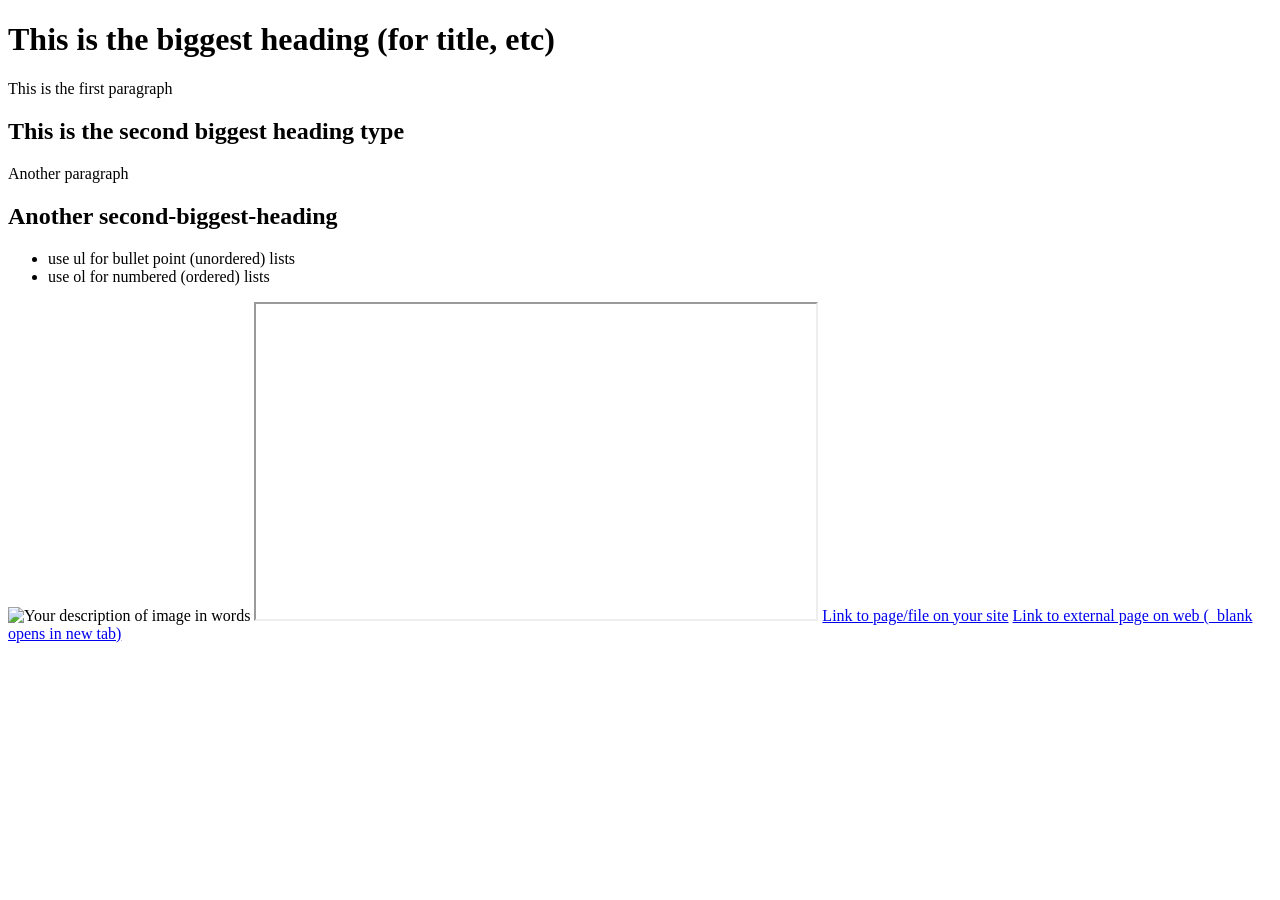
==== screenprint.html @ 2f954cdc "Create screenprint.html" ====
<!DOCTYPE html>
<!--
    Anything you put in between the double-dash arrow symbols shown around
    this block of text is designated a 'comment' intended for human coders
    and ignored by the computer. The top "<!DOCTYPE html>" line of code 
    declares that this text file is to be interpreted as HTML code.
-->

<html lang=en>
<!--
    This opening tag marks the start of the html code.  Everything below
    until the </html> closing tag is part of this element. "lang" is an
    attribute defining the language of the website. The value "en" 
    indicates this site is written in English. We indent the content
    inside an element to make it easier for people to read and understand.
-->

    <head>
    <!--Code *about* the website, NOT displayed in the browser window.-->

        <meta charset="UTF-8"> <!--Sets site to use standard characters.-->

        <meta name="viewport" content="width=device-width, initial-scale=1.0">
        <!-- Sizes your site to the visitor's screen size -->

        <meta name="author" content="Your Name">
        <!--
            Some tags like "meta" are self-closing. They have "attributes" 
            but no inner content and they don't need or use a closing tag.
        -->

        <title>Yourname's Projectname</title>
        <!--The 'title' is what's displayed in the browser tab.-->

        <link rel="stylesheet" href="/style.css">
        <!--
            HTML (HyperText Markup Language) code is for the website 
            content. CSS (Cascading Style Sheets) code is for the website 
            style. The line above tells the browser the file location and 
            file name to find this code that you'll write/edit there.
        -->

        <link rel="icon" type="image/png" href="/favicon.png">
        <!--
            If you made/found a favicon, export/name it exactly favicon.png
            and upload to the top level of your repo, then this line of
            code will use it as your site icon in the browser tab.
        -->

    </head>

    <body> <!--Everything to be displayed in the browser window.-->
          
        <!--example headings, paragraphs, lists-->
        <h1>This is the biggest heading (for title, etc)</h1>
        <p>This is the first paragraph</p>
        <h2>This is the second biggest heading type</h2>
        <p>Another paragraph</p>
        <h2>Another second-biggest-heading</h2>
        <ul>
            <li>use ul for bullet point (unordered) lists</li>
            <li>use ol for numbered (ordered) lists</li>
        </ul>

        <!--example images (uploaded to repo's "images" directory)-->
        <img 
            src="images/ExactImageName.webp"
            width="560" 
            alt="Your description of image in words">

        <!--example video (or other content from another webpage)-->
        <iframe 
            src="https://drive.google.com/file/d/FILE_ID/preview"
            width="560" height="315"
            allowfullscreen>
        </iframe>
        <!-- replace FILE_ID in the example link above with
             exact text from your actual video's share link -->

        <!--example links-->
            <a href="/about.html">Link to page/file on your site</a>
            <a href="https://github.com" target="_blank">Link to
                external page on web (_blank opens in new tab)</a>

    </body>
</html>
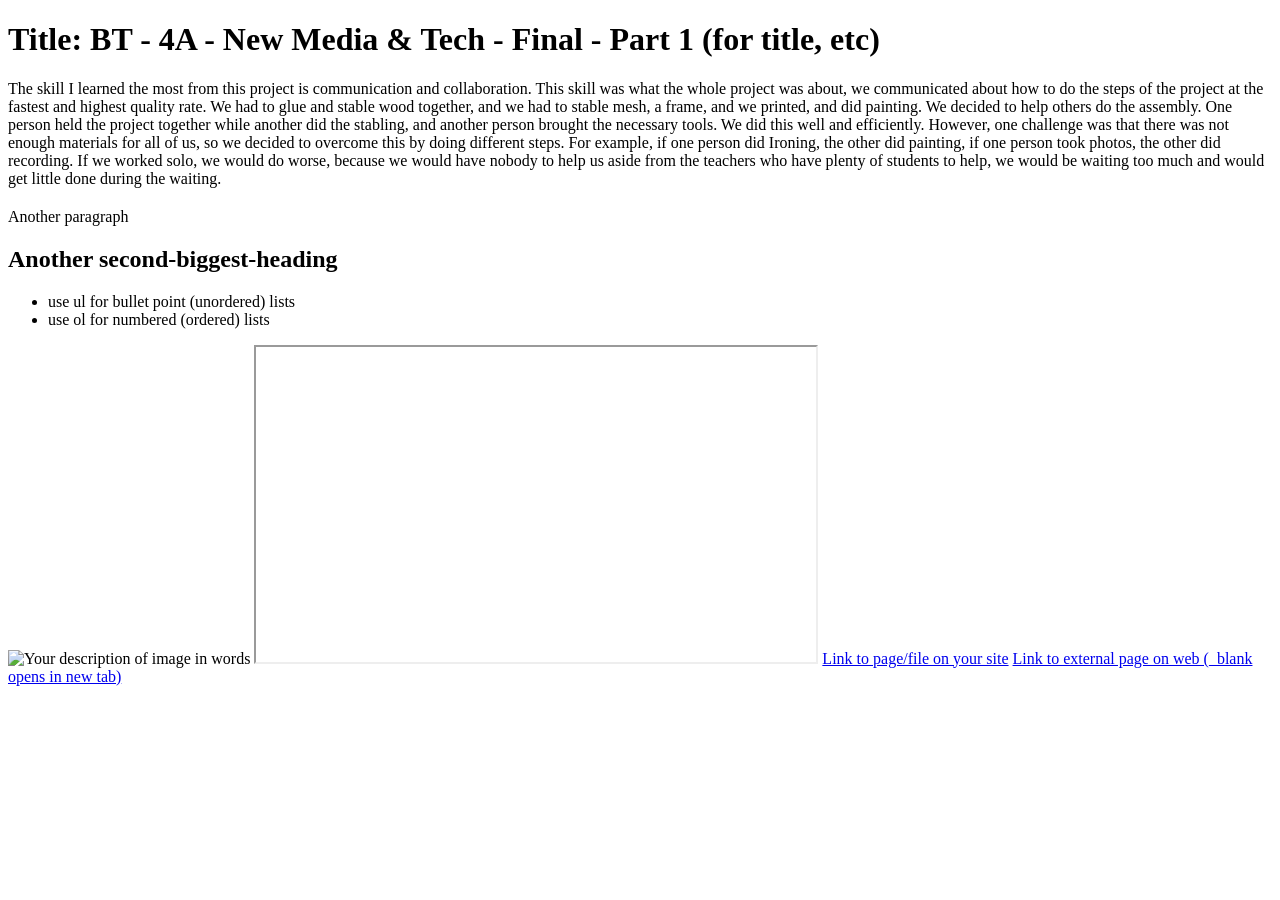
==== commit 832c06a9: "Update screenprint.html" ====
--- a/screenprint.html
+++ b/screenprint.html
@@ -52,9 +52,18 @@
     <body> <!--Everything to be displayed in the browser window.-->
           
         <!--example headings, paragraphs, lists-->
-        <h1>This is the biggest heading (for title, etc)</h1>
-        <p>This is the first paragraph</p>
-        <h2>This is the second biggest heading type</h2>
+        <h1>Title:  BT - 4A - New Media & Tech - Final - Part 1
+ (for title, etc)</h1>
+        <p>The skill I learned the most from this project is communication and collaboration. 
+            This skill was what the whole project was about,  we communicated  about how to do the steps of the project at the fastest and highest quality rate.
+            We had to glue and stable wood together, and we had to stable mesh, a frame, and we printed, and did painting. We decided to help others do the assembly.
+            One person held the project together while another did the stabling, and another person brought the necessary tools. We did this well and efficiently. 
+            However, one challenge was that there was not enough materials for all of us, so we decided to overcome this by doing different steps. 
+            For example, if one person did Ironing, the other did painting, if one person took photos, the other did recording. 
+            If we worked solo, we would do worse, because we would have nobody to help us aside from the teachers who have plenty of students to help, 
+            we would be waiting too much and would get little done during the waiting.
+</p>
+        <h2></h2>
         <p>Another paragraph</p>
         <h2>Another second-biggest-heading</h2>
         <ul>
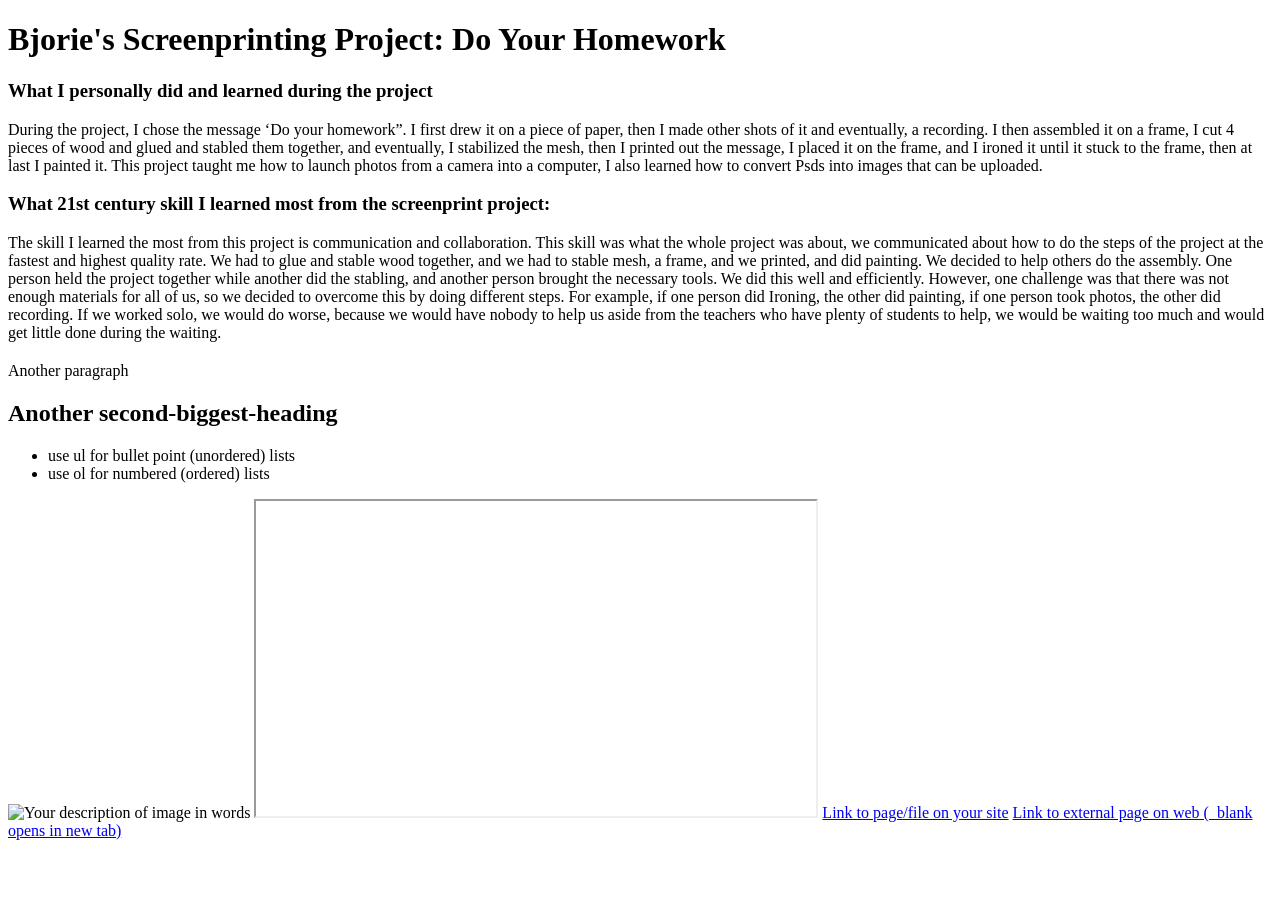
==== commit 84ff1e57: "Update screenprint.html" ====
--- a/screenprint.html
+++ b/screenprint.html
@@ -50,10 +50,12 @@
     </head>
 
     <body> <!--Everything to be displayed in the browser window.-->
-          
+          <h1>Bjorie's Screenprinting Project: Do Your Homework</h1>
         <!--example headings, paragraphs, lists-->
-        <h1>Title:  BT - 4A - New Media & Tech - Final - Part 1
- (for title, etc)</h1>
+        <h3>What I personally did and learned during the project</h3>
+<p>During the project, I chose the message ‘Do your homework”.	I first drew it on a piece of paper, then I made other shots of it and eventually, a recording. I then assembled it on a frame, I cut 4 pieces of wood and glued and stabled them together, and eventually, I stabilized the mesh, then I printed out the message,  I placed it on the frame, and I ironed it until it stuck to the frame, then at last I painted it. This project taught me how to launch photos from a camera into a computer, I also learned how to convert Psds into images that can be uploaded.
+</p>
+        <h3>What 21st century skill I learned most from the screenprint project:</h3>
         <p>The skill I learned the most from this project is communication and collaboration. 
             This skill was what the whole project was about,  we communicated  about how to do the steps of the project at the fastest and highest quality rate.
             We had to glue and stable wood together, and we had to stable mesh, a frame, and we printed, and did painting. We decided to help others do the assembly.
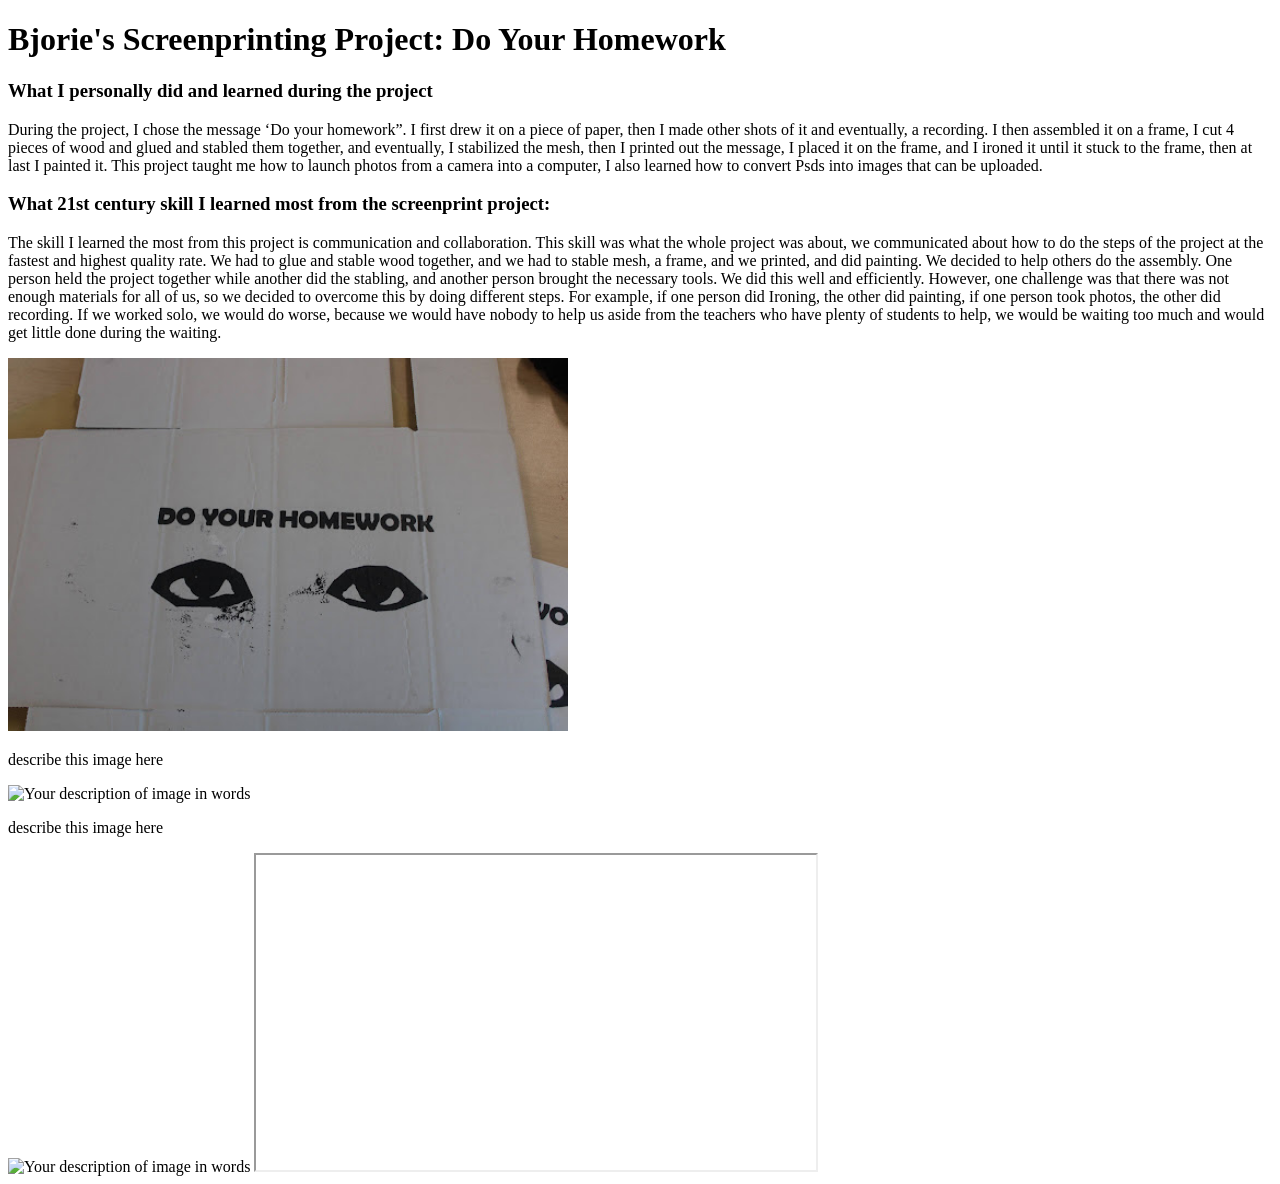
==== commit d083cfa4: "Update screenprint.html" ====
--- a/screenprint.html
+++ b/screenprint.html
@@ -51,10 +51,10 @@
 
     <body> <!--Everything to be displayed in the browser window.-->
           <h1>Bjorie's Screenprinting Project: Do Your Homework</h1>
-        <!--example headings, paragraphs, lists-->
+        
         <h3>What I personally did and learned during the project</h3>
-<p>During the project, I chose the message ‘Do your homework”.	I first drew it on a piece of paper, then I made other shots of it and eventually, a recording. I then assembled it on a frame, I cut 4 pieces of wood and glued and stabled them together, and eventually, I stabilized the mesh, then I printed out the message,  I placed it on the frame, and I ironed it until it stuck to the frame, then at last I painted it. This project taught me how to launch photos from a camera into a computer, I also learned how to convert Psds into images that can be uploaded.
-</p>
+        <p>During the project, I chose the message ‘Do your homework”.	I first drew it on a piece of paper, then I made other shots of it and eventually, a recording. I then assembled it on a frame, I cut 4 pieces of wood and glued and stabled them together, and eventually, I stabilized the mesh, then I printed out the message,  I placed it on the frame, and I ironed it until it stuck to the frame, then at last I painted it. This project taught me how to launch photos from a camera into a computer, I also learned how to convert Psds into images that can be uploaded.
+        </p>
         <h3>What 21st century skill I learned most from the screenprint project:</h3>
         <p>The skill I learned the most from this project is communication and collaboration. 
             This skill was what the whole project was about,  we communicated  about how to do the steps of the project at the fastest and highest quality rate.
@@ -64,14 +64,19 @@
             For example, if one person did Ironing, the other did painting, if one person took photos, the other did recording. 
             If we worked solo, we would do worse, because we would have nobody to help us aside from the teachers who have plenty of students to help, 
             we would be waiting too much and would get little done during the waiting.
-</p>
-        <h2></h2>
-        <p>Another paragraph</p>
-        <h2>Another second-biggest-heading</h2>
-        <ul>
-            <li>use ul for bullet point (unordered) lists</li>
-            <li>use ol for numbered (ordered) lists</li>
-        </ul>
+        </p>
+        
+        <img 
+            src="images/screenprint.jpg"
+            width="560" 
+            alt="Your description of image in words">
+        <p>describe this image here</p>
+        
+                <img 
+            src="images/artwork.png"
+            width="560" 
+            alt="Your description of image in words">
+        <p>describe this image here</p>
 
         <!--example images (uploaded to repo's "images" directory)-->
         <img 
@@ -88,10 +93,5 @@
         <!-- replace FILE_ID in the example link above with
              exact text from your actual video's share link -->
 
-        <!--example links-->
-            <a href="/about.html">Link to page/file on your site</a>
-            <a href="https://github.com" target="_blank">Link to
-                external page on web (_blank opens in new tab)</a>
-
     </body>
 </html>
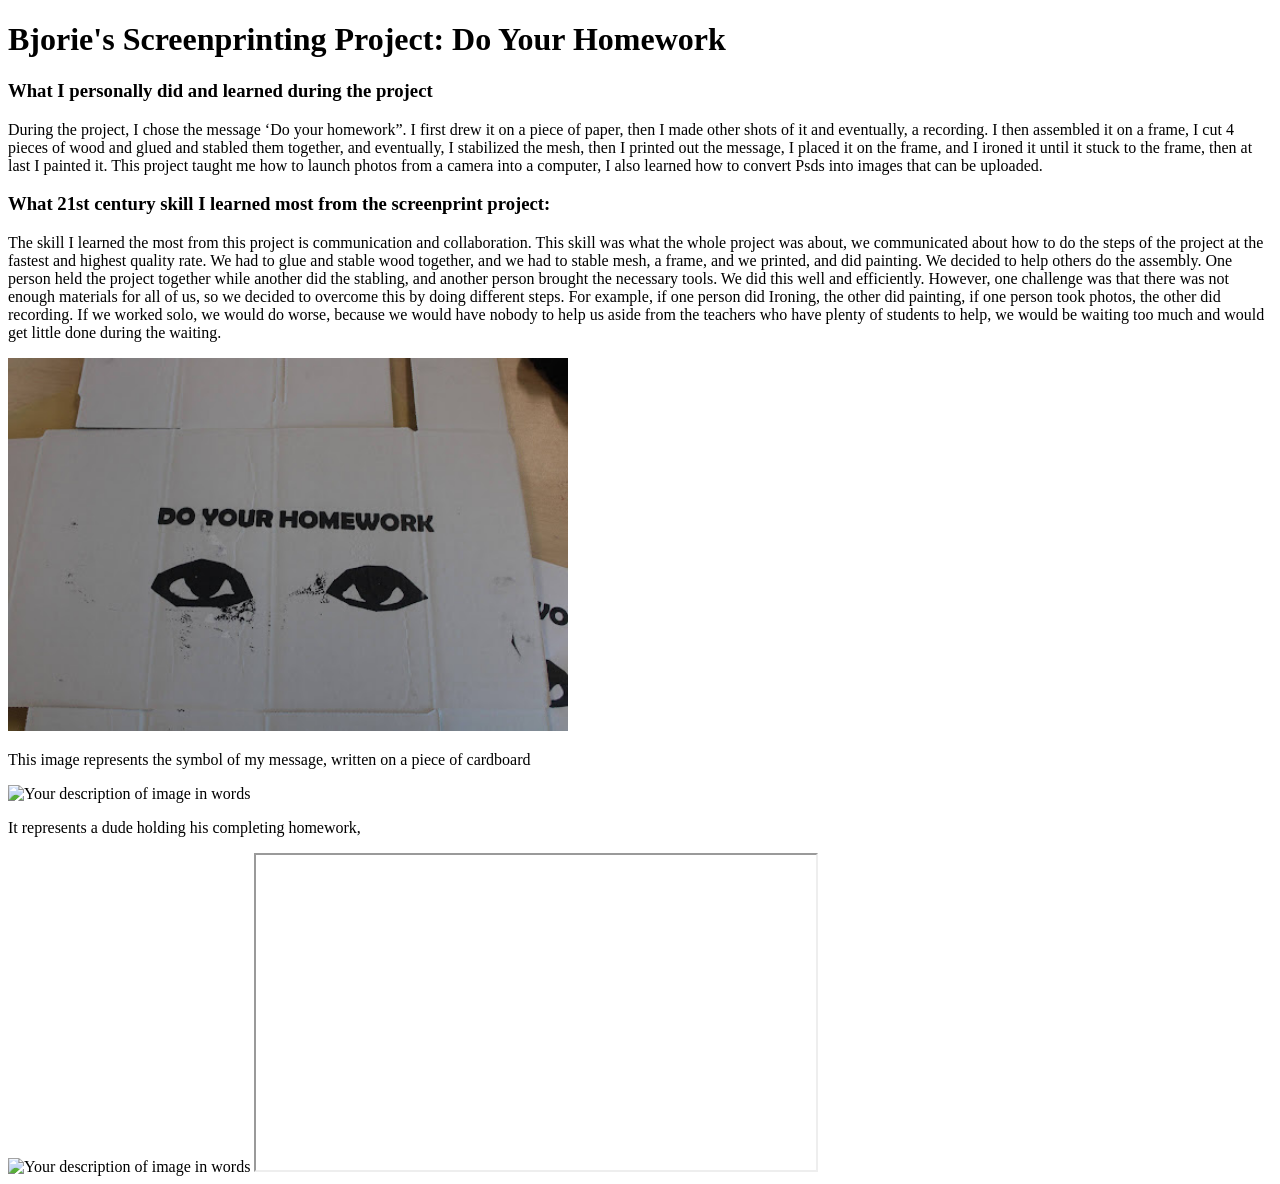
==== commit 98f0a859: "Update screenprint.html" ====
--- a/screenprint.html
+++ b/screenprint.html
@@ -70,13 +70,13 @@
             src="images/screenprint.jpg"
             width="560" 
             alt="Your description of image in words">
-        <p>describe this image here</p>
+        <p>This image represents the symbol of my message, written on a piece of cardboard</p>
         
                 <img 
             src="images/artwork.png"
             width="560" 
             alt="Your description of image in words">
-        <p>describe this image here</p>
+        <p>It represents a dude holding his completing homework, </p>
 
         <!--example images (uploaded to repo's "images" directory)-->
         <img 
